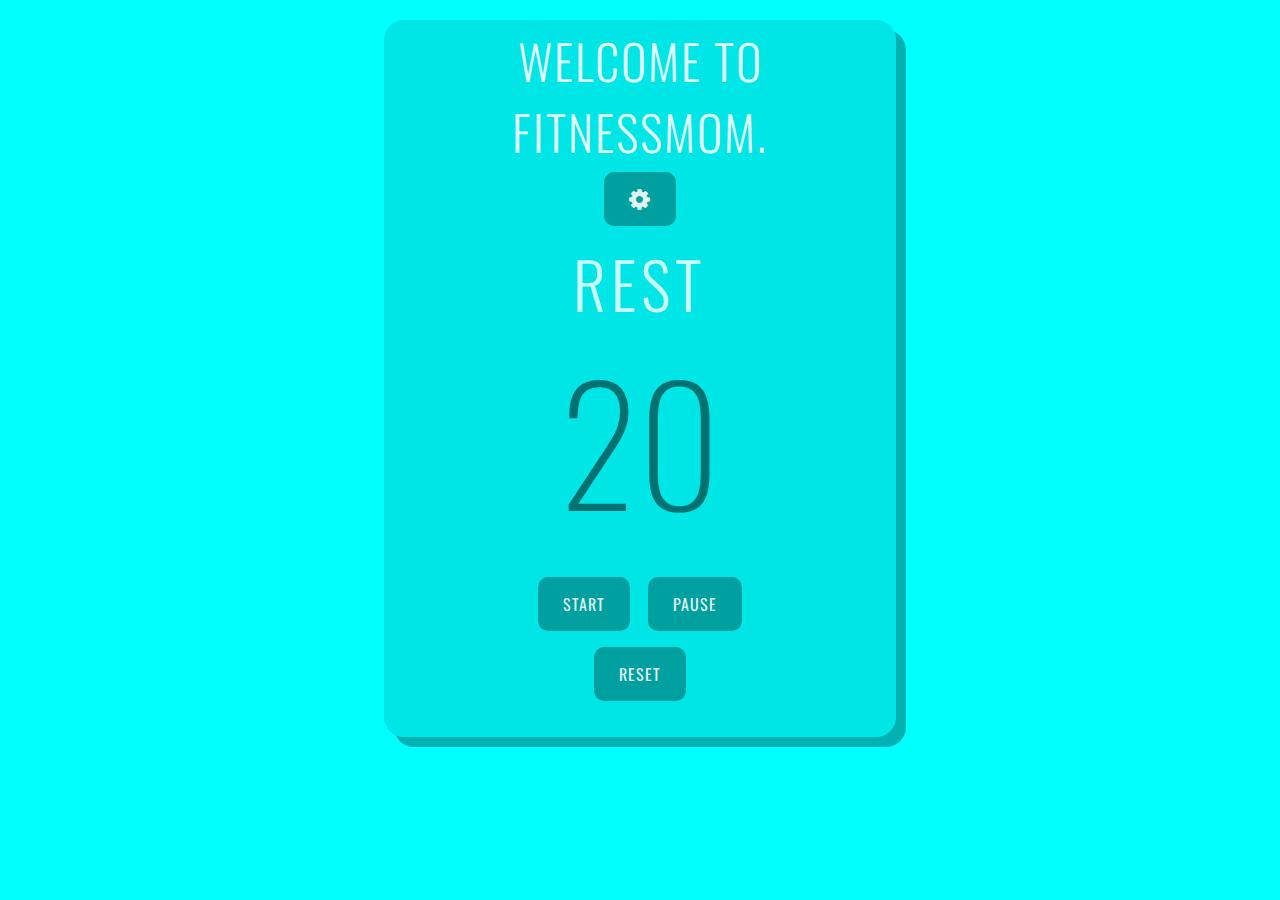
==== index.html @ 5c1660da "Initial Commit" ====
<html>
<head>
  <meta charset="utf-8">
  <meta http-equiv="X-UA-Compatible" content="IE=edge">
  <meta name="viewport" content="width=device-width, initial-scale=1">
  <title>FitnessMom </title>
  <link href='https://fonts.googleapis.com/css?family=Oswald:300' rel='stylesheet' type='text/css'>
  <link href="style.css" rel="stylesheet" type="text/css">
  <link rel="icon" href="images/icon.png" sizes="16x16 32x32" type="image/png">
  <link rel="stylesheet" href="https://cdnjs.cloudflare.com/ajax/libs/font-awesome/4.7.0/css/font-awesome.min.css">
</head>
<body>

  <div id="app">

    <h2>Welcome to FitnessMom.</h2>
    <button id="gear"><i class="fa fa-gear" style="font-size:24px" ></i></button>

    <h1 id="status">Rest</h1>

    <p class="large"><span id="sec">20</span></p>

    <p>
      <button id="start">Start</button>
      &nbsp;&nbsp;&nbsp;&nbsp;
      <button id="pause">Pause</button>
    </p>
    <p>
      <button id="reset">Reset</button>
    </p>

  </div>

  <script src="https://ajax.googleapis.com/ajax/libs/jquery/2.2.0/jquery.min.js"></script>
  <script src="script.js"></script>
</body>
</html>
---- style.css ----
body {
	font-family: 'Oswald', 'Helvetica Neue', arial;
	font-weight: 100;
	text-align: center;
	text-transform: uppercase;
	width: 100%;
	margin: 0;
	color: rgba(0,0,0,.7);
	background: cyan;
}

h2 {
	letter-spacing: 2px;
	padding: 5px;
	color: rgba(255,255,255,.9);
	font-size: 3em;
	margin: 0;
	font-weight: 300;
	text-transform: uppercase;
}

p.controls {
	background: rgba(0,0,0,.1);
	padding: 10px;
	margin: 0;
	letter-spacing: 1px;
}

p.controls button {
	padding: 7px;
}

input {
	background: none;
	border: 1px solid rgba(255,255,255,.8);
	padding: 7px;
	width: 50px;
	text-align: center;
}

.clear {
	clear: both;
}

div#app {
	background: rgba(0,0,0,.1);
	width: 40%;
	margin: 0 auto;
	margin-top: 20px;
	padding-bottom: 20px;
	border-radius: 20px;
	box-shadow: 10px 10px rgba(0,0,0,.3);
}

body#gearBody{
	font-family: 'Oswald', 'Helvetica Neue', arial;
	font-weight: 100;
	text-align: left;
	text-transform: uppercase;
	width: 100%;
	margin: 0;
	color: rgba(0,0,0,.7);
	background: rgb(68, 112, 57);
}

h1 {
	font-family: 'Oswald', 'Helvetica Neue', arial;
	font-weight: 300;
	font-size: 4em;
	letter-spacing: 5px;
	color: rgba(255,255,255,.8);
	margin: 10px 0 -30px 0;
}

p.large {
	font-size: 10em;
	font-family: 'Oswald', 'Helvetica Neue', arial;
	color: rgba(0,0,0,.5);
	margin: 20px;
}

button, input {
	color: rgba(255,255,255,.9);
	font-size: 1em;
	border-radius: 10px;
}

button {
	padding: 15px 25px;
	border: none;
	background: rgba(0,0,0,.3);
	letter-spacing: 1px;
	font-family: 'Oswald', 'Helvetica Neue', arial;
	text-transform: uppercase;
}

button:hover {
	cursor: pointer;
	background: rgba(0,0,0,.15);
}

fieldset.group  { 
	margin: 0; 
	padding: 0; 
	margin-bottom: 1.25em; 
	padding: .125em; 
  } 
  
  fieldset.group legend { 
	margin: 0; 
	padding: 0; 
	font-weight: bold; 
	margin-left: 20px; 
	font-size: 100%; 
	color: black; 
  } 
  
  
  ul.checkbox  { 
	margin: 0; 
	padding: 0; 
	margin-left: 20px; 
	list-style: none; 
  } 
  
  ul.checkbox li input { 
	margin-right: .25em; 
  } 
  
  ul.checkbox li { 
	border: 1px transparent solid; 
	display:inline-block;
	width:12em;
  } 
  
  ul.checkbox li label { 
	  margin-left: auto;
  } 
  ul.checkbox li:hover, 
  ul.checkbox li.focus  { 
	background-color: lightyellow; 
	border: 1px gray solid; 
	width: 12em; 
  } 


@media (max-width: 767px) {

	div#app {
		width: 90%;
	}

	p#title {
		float: none;
		text-align: center;
		border-bottom: 1px solid rgba(255,255,255,.9);
		margin-bottom: 20px;
	}

	p#time {
		float: none;
		text-align: center;
	}

	p#time input {
		padding: 5px 5px;
		font-size: .8em;
	}

	p#time button {
		padding: 2px 20px;
	}

	h1, p.large {
		margin: 0;
	}

	p.large {
		font-size: 4em;
	}
}
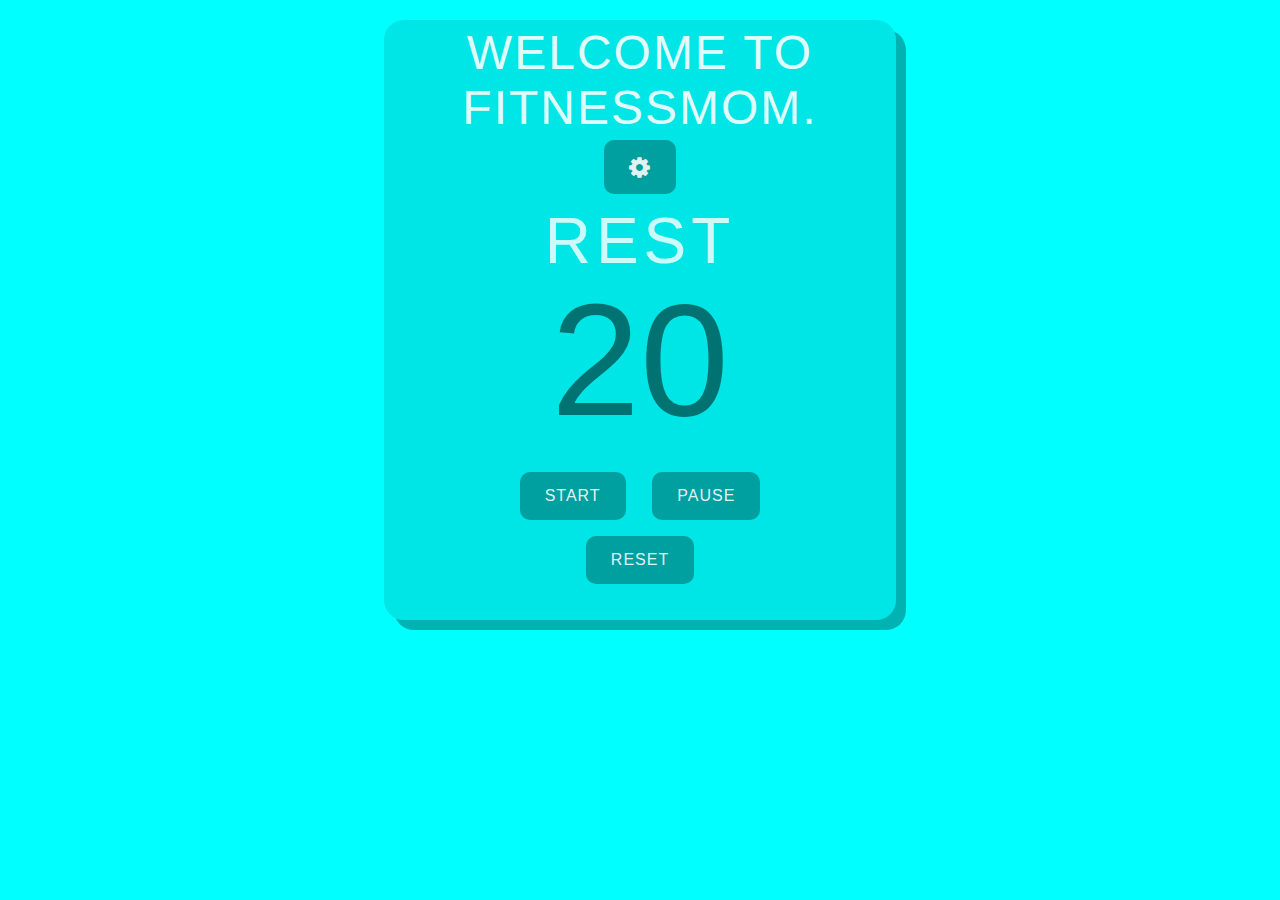
==== commit ff25998f: "Update index.html" ====
--- a/index.html
+++ b/index.html
@@ -3,7 +3,7 @@
   <meta charset="utf-8">
   <meta http-equiv="X-UA-Compatible" content="IE=edge">
   <meta name="viewport" content="width=device-width, initial-scale=1">
-  <title>FitnessMom </title>
+  <title>FitnessMom </title
   <link href='https://fonts.googleapis.com/css?family=Oswald:300' rel='stylesheet' type='text/css'>
   <link href="style.css" rel="stylesheet" type="text/css">
   <link rel="icon" href="images/icon.png" sizes="16x16 32x32" type="image/png">
